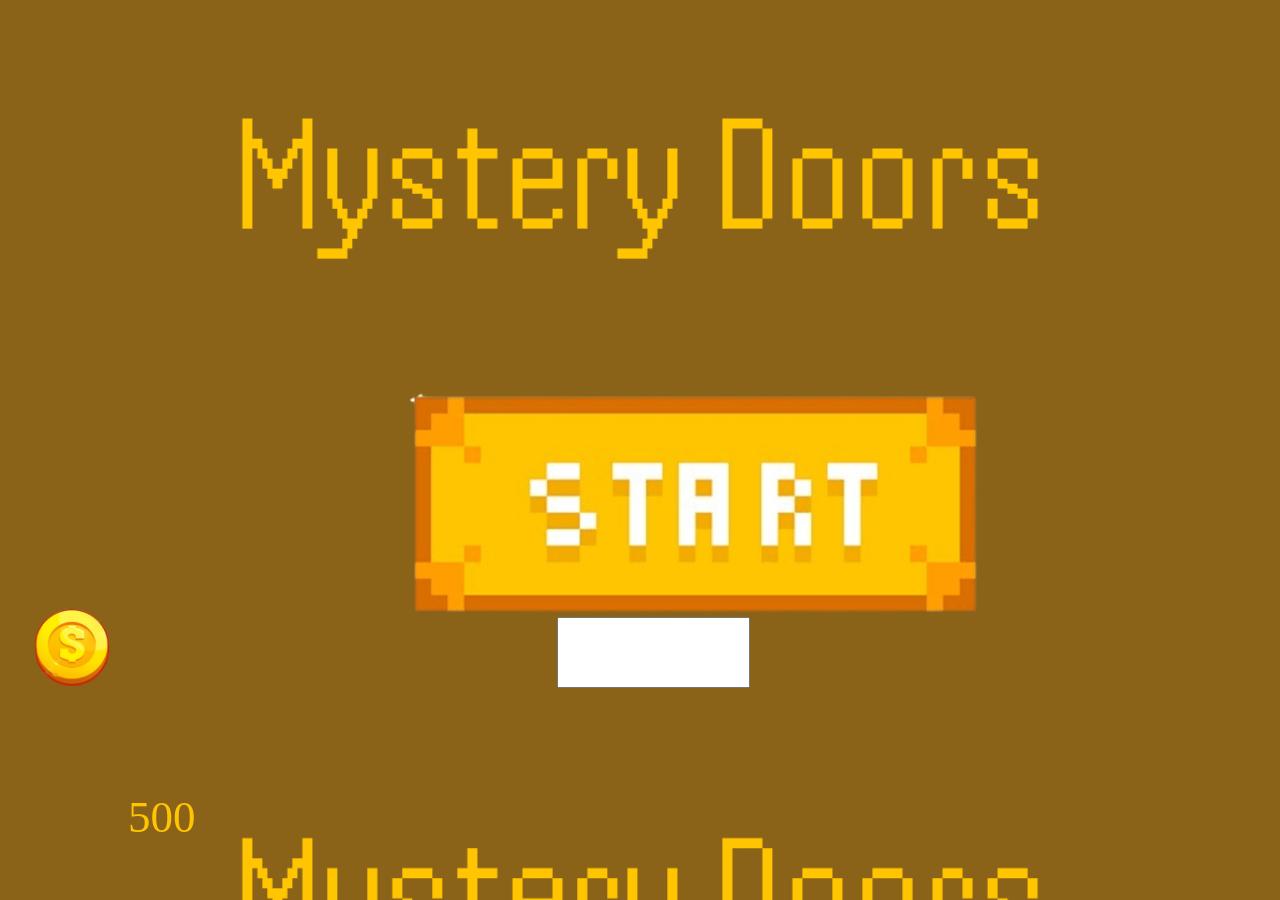
==== homepage.html @ 9dbf71fe "Add project files." ====
﻿<!DOCTYPE html>

<html lang="en" xmlns="http://www.w3.org/1999/xhtml">
<head>
    <meta charset="utf-8" />
    <title>home page</title>
    <link rel="stylesheet" href="StyleSheet1.css">

</head>
<body id="firstpage">
<div id="div1"></div>
<div id="divbet"></div>
<div id="divcoins"></div>

<script src="java1.js"></script>
</body>
</html>
---- StyleSheet1.css ----
﻿body {
    background-image: url(images/homepage.png);
    background-size: cover;
}
.button1 {
    position: absolute;
    top: 40%;
    left: 31%;
    width: 600px;
    height: 300px;
    border: none;

    background-image: url(images/buttonstart.png);
    background-size: cover;
    background-position: center;
    background-color: transparent;
}
.betinput{
    position: absolute;
    width: 185px;
    height: 65px;
    top: 68.5%;
    left: 43.5%;
    font-size: 24px;
}
.divcoins {
    position: absolute;
    top: 87.9%;
    left: 10%;
    font-size: 45px;
    color: #ffc500;
}
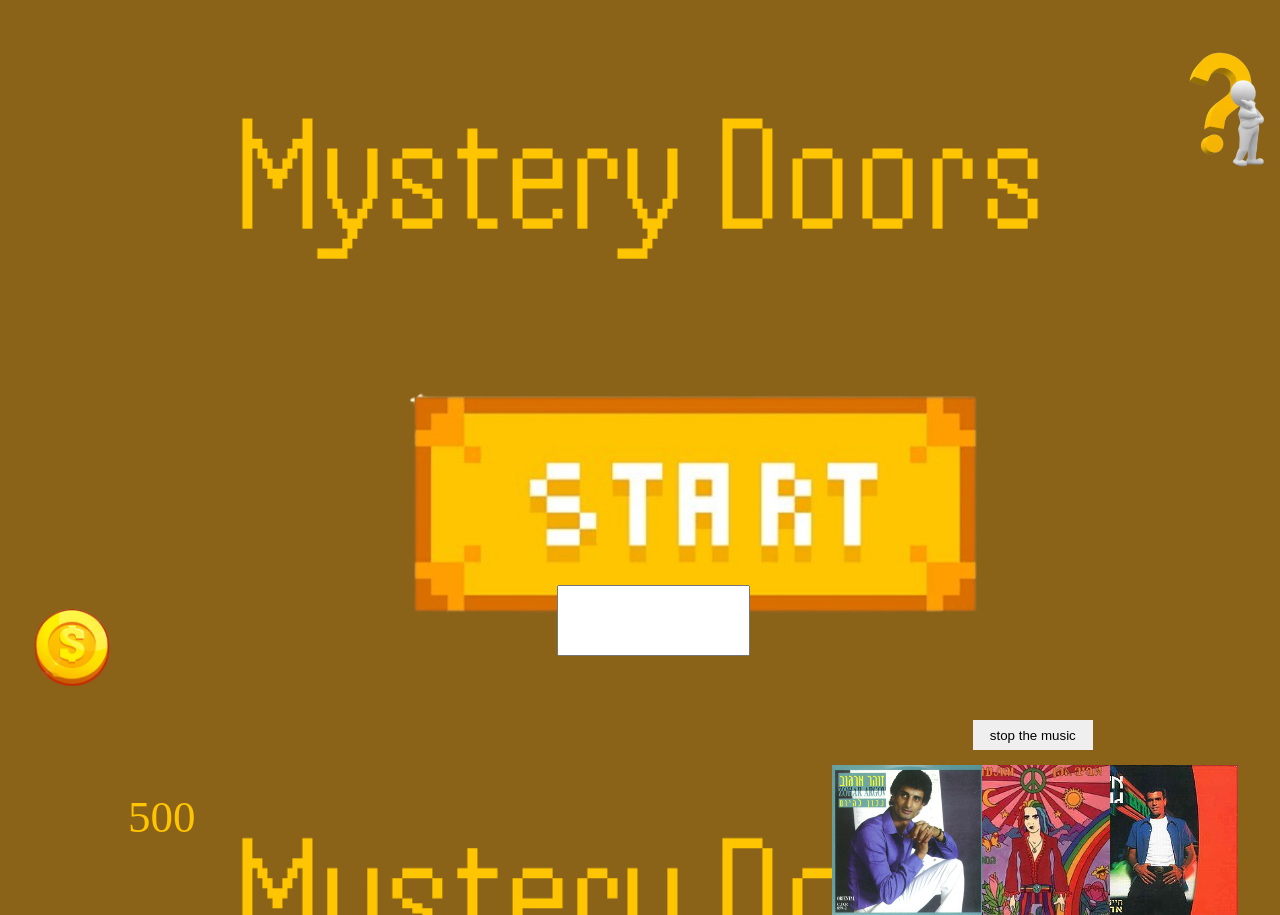
==== commit 468215ba: "1" ====
--- a/homepage.html
+++ b/homepage.html
@@ -4,14 +4,16 @@
 <head>
     <meta charset="utf-8" />
     <title>home page</title>
-    <link rel="stylesheet" href="StyleSheet1.css">
+    <link rel="stylesheet" href="style1.css">
 
 </head>
 <body id="firstpage">
-<div id="div1"></div>
-<div id="divbet"></div>
-<div id="divcoins"></div>
+    <div id="musicdiv"></div>
+    <div id="div1"></div>
+    <div id="divbet"></div>
+    <div id="divcoins"></div>
+    <div id="instructions"></div>
 
-<script src="java1.js"></script>
+    <script src="java1.js"></script>
 </body>
 </html>
--- a/style1.css
+++ b/style1.css
@@ -0,0 +1,81 @@
+﻿body {
+    background-image: url(images/homepage.png);
+    background-size: cover;
+}
+.button1 {
+    position: absolute;
+    top: 40%;
+    left: 31%;
+    width: 600px;
+    height: 300px;
+    border: none;
+
+    background-image: url(images/buttonstart.png);
+    background-size: cover;
+    background-position: center;
+    background-color: transparent;
+}
+.betinput{
+    position: absolute;
+    width: 185px;
+    height: 65px;
+    top: 65%;
+    left: 43.5%;
+    font-size: 24px;
+}
+.divcoins {
+    position: absolute;
+    top: 87.9%;
+    left: 10%;
+    font-size: 45px;
+    color: #ffc500;
+}
+.button3 {
+    position: absolute;
+    top: 5%;
+    left: 90%;
+    width: 150px;
+    height: 150px;
+    border: none;
+    background-image: url(images/image3.png);
+    background-size: cover;
+    background-color: transparent;
+}
+.musicbtn1 {
+    position: absolute;
+    top: 85%;
+    left: 85%;
+    width: 150px;
+    height: 150px;
+    border: none;
+    background-image: url(images/zara.jpg);
+    background-size: cover;
+}
+.musicbtn2 {
+    position: absolute;
+    top: 85%;
+    left: 75%;
+    width: 150px;
+    height: 150px;
+    border: none;
+    background-image: url(images/onot.jpg);
+    background-size: cover;
+}
+.musicbtn3 {
+    position: absolute;
+    top: 85%;
+    left: 65%;
+    width: 150px;
+    height: 150px;
+    border: none;
+    background-image: url(images/zohar.jpg);
+    background-size: cover;
+}
+.stopbtn {
+    position: absolute;
+    top: 80%;
+    left: 76%;
+    width: 120px;
+    height: 30px;
+    border: none;
+}
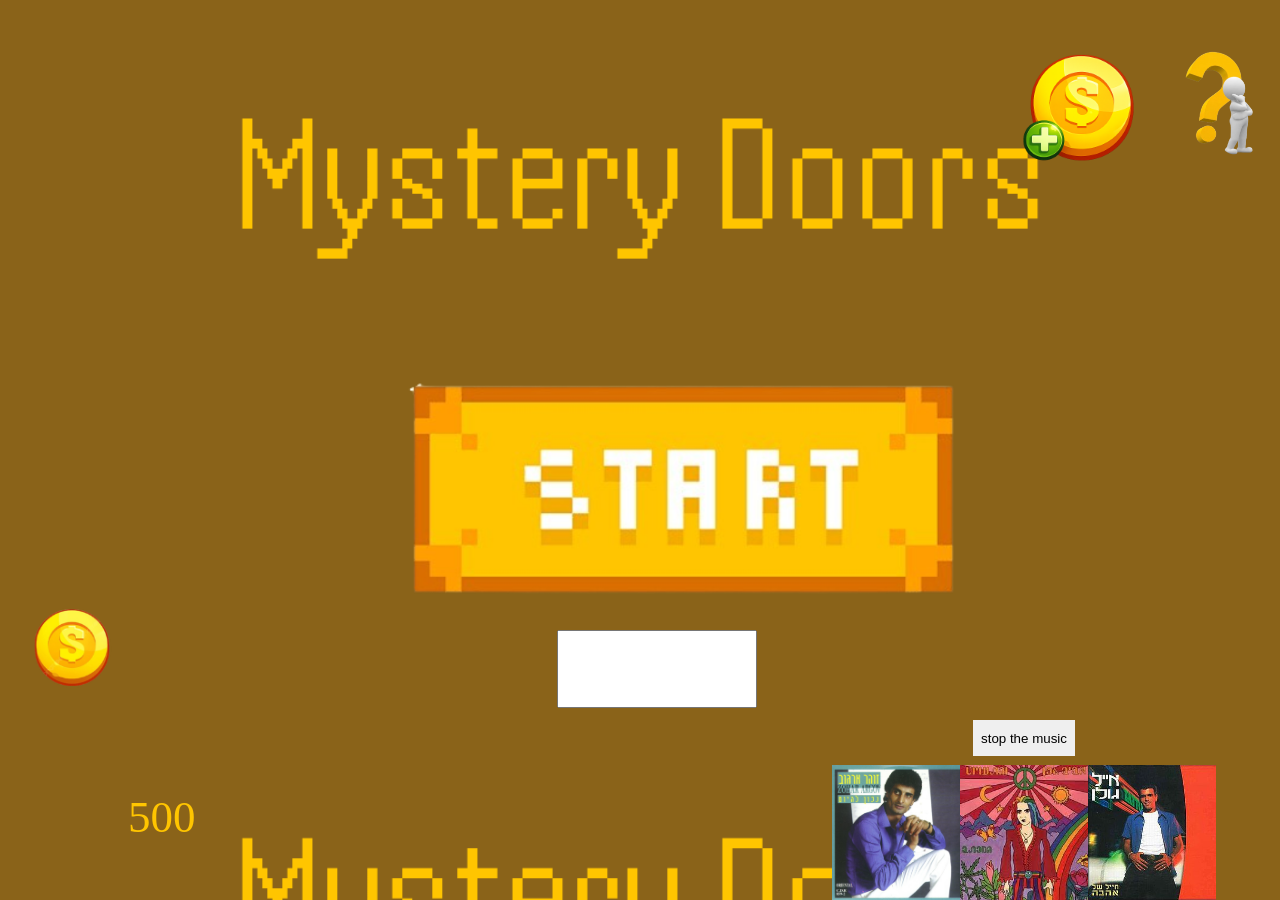
==== commit f09da348: "1" ====
--- a/homepage.html
+++ b/homepage.html
@@ -13,7 +13,7 @@
     <div id="divbet"></div>
     <div id="divcoins"></div>
     <div id="instructions"></div>
-
+    <div id="brokediv"></div>
     <script src="java1.js"></script>
 </body>
 </html>
--- a/style1.css
+++ b/style1.css
@@ -2,27 +2,29 @@
     background-image: url(images/homepage.png);
     background-size: cover;
 }
+
 .button1 {
     position: absolute;
     top: 40%;
     left: 31%;
-    width: 600px;
-    height: 300px;
+    width: 45%;
+    height: 30%;
     border: none;
-
     background-image: url(images/buttonstart.png);
     background-size: cover;
     background-position: center;
     background-color: transparent;
 }
-.betinput{
+
+.betinput {
     position: absolute;
-    width: 185px;
-    height: 65px;
-    top: 65%;
+    width: 15%;
+    height: 8%;
+    top: 70%;
     left: 43.5%;
     font-size: 24px;
 }
+
 .divcoins {
     position: absolute;
     top: 87.9%;
@@ -30,52 +32,69 @@
     font-size: 45px;
     color: #ffc500;
 }
+
 .button3 {
     position: absolute;
     top: 5%;
     left: 90%;
-    width: 150px;
-    height: 150px;
+    width: 10%;
+    height: 15%;
     border: none;
     background-image: url(images/image3.png);
     background-size: cover;
     background-color: transparent;
 }
+
 .musicbtn1 {
     position: absolute;
     top: 85%;
     left: 85%;
-    width: 150px;
-    height: 150px;
+    width: 10%;
+    height: 15%;
     border: none;
     background-image: url(images/zara.jpg);
     background-size: cover;
 }
+
 .musicbtn2 {
     position: absolute;
     top: 85%;
     left: 75%;
-    width: 150px;
-    height: 150px;
+    width: 10%;
+    height: 15%;
     border: none;
     background-image: url(images/onot.jpg);
     background-size: cover;
 }
+
 .musicbtn3 {
     position: absolute;
     top: 85%;
     left: 65%;
-    width: 150px;
-    height: 150px;
+    width: 10%;
+    height: 15%;
     border: none;
     background-image: url(images/zohar.jpg);
     background-size: cover;
 }
+
 .stopbtn {
     position: absolute;
     top: 80%;
     left: 76%;
-    width: 120px;
-    height: 30px;
+    width: 8%;
+    height: 4%;
     border: none;
+}
+.moremoney {
+    position: absolute;
+    top: 5%;
+    left: 77%;
+    width: 15%;
+    height: 15%;
+    background-image: url(images/coins.png);
+    background-size: cover;
+    border: none;
+    background-color: transparent;
+    background-position: center;
 }
